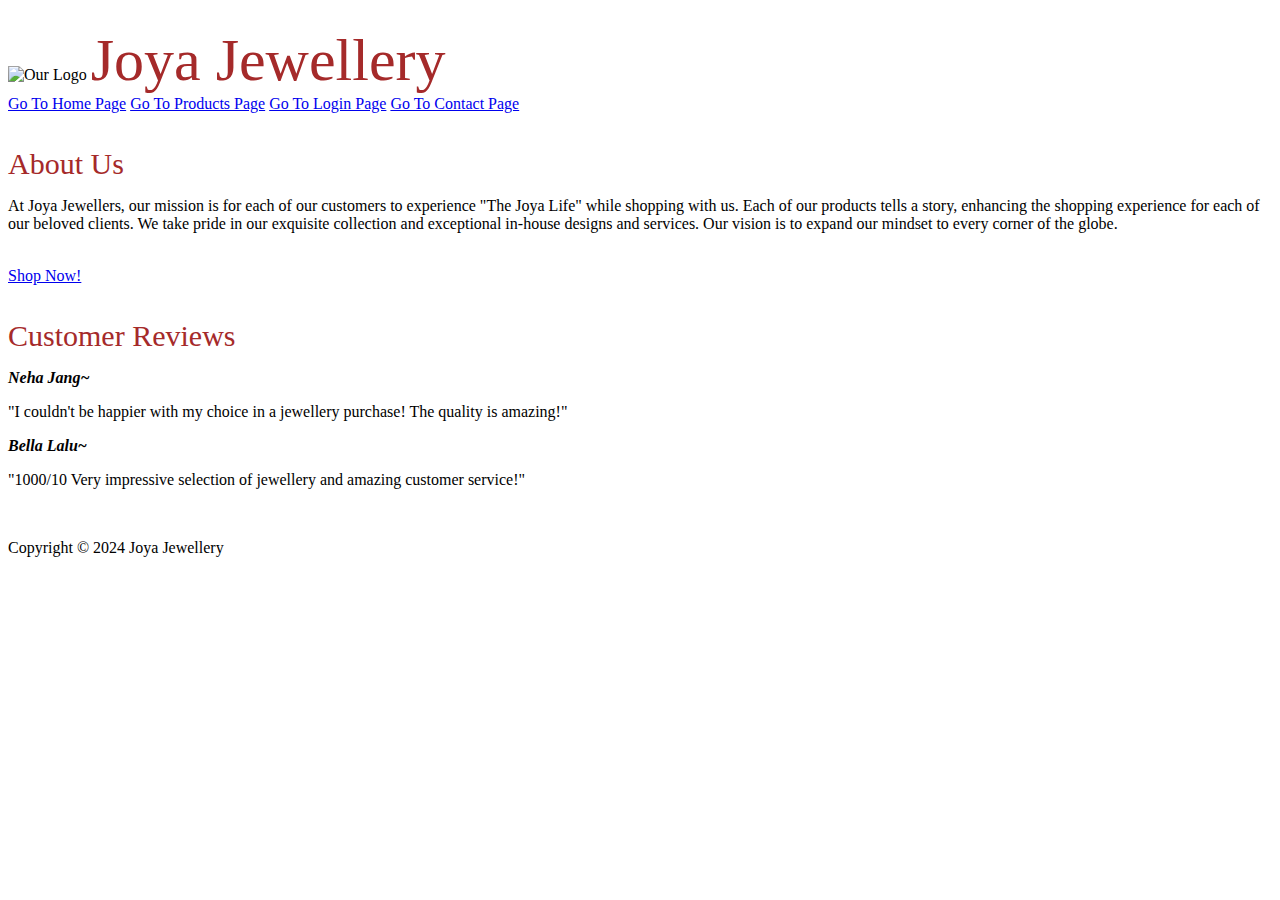
==== index.html @ 385267b5 "Completed index.html" ====
<!--Partner name: Riya Sharma UCID:30169723-->
<!--Partner name: Joan Osike UCID:30178541-->
<!-- index.html -->
<!DOCTYPE html>
<html lang="en">
<head>
    <!-- Add meta tags, title, and link to styles.css here -->
    <title > Joya Jewellery - Home </title >
    <meta charset =" UTF -8" >
    <meta name =" description " content =" Our home page" >
    <meta name =" keywords " content =" HTML , Web Development , Jewellery , png " >
    <meta name =" author " content =" Riya Sharma, Joan Osike" >
    <br><link rel = "stylesheet" href = "styles.css">
</head>
<body>
    <header>
        <!-- Logo and website name go here -->
        <img src="images/logo.png" alt="Our Logo" width="150">
        <span style="color:brown;font-size:60px;">Joya Jewellery</span>
    </header>

    <div>
        <!-- Navigation links go here -->
        <a href="index.html">Go To Home Page</a>
        <a href="products.html">Go To Products Page</a>
        <a href="login.html">Go To Login Page</a>
        <a href="contact.html">Go To Contact Page</a>
    </div>
    <main>
        <!-- About Us Section -->
        <section class="about-us">
            <span style="color:brown;font-size:30px;"><br>About Us</span>
            <!-- About Us contents go here -->
            <p>At Joya Jewellers, our mission is for each of our customers to experience "The Joya Life" while shopping with us. Each of our products tells a story, enhancing the shopping experience for each of our beloved clients. We take pride in our exquisite collection and exceptional in-house designs and services. Our vision is to expand our mindset to every corner of the globe.</p>
        </section>

        <section class="shop-now">
            <!-- Shop Now Button (as a link to the Products page) -->
            <br><a href="products.html">Shop Now!</a>
        </section>
        
        <!-- Customer Reviews/Testimonials Section -->
        <section class="customer-reviews">
            <span style="color:brown;font-size:30px;"><br>Customer Reviews</span>
            <!-- Add reviews as needed -->
            <p><b><i>Neha Jang~</i></b></p>
            <p>"I couldn't be happier with my choice in a jewellery purchase! The quality is amazing!"</p>

            <p><b><i>Bella Lalu~</i></b></p>
            <p>"1000/10 Very impressive selection of jewellery and amazing customer service!"</p>
            <p><br></p>
        </section>

    </main>

    <footer>
        <!-- Copyright notice goes here -->
        <p>Copyright &copy; 2024 Joya Jewellery</p>
    </footer>
</body>
</html>
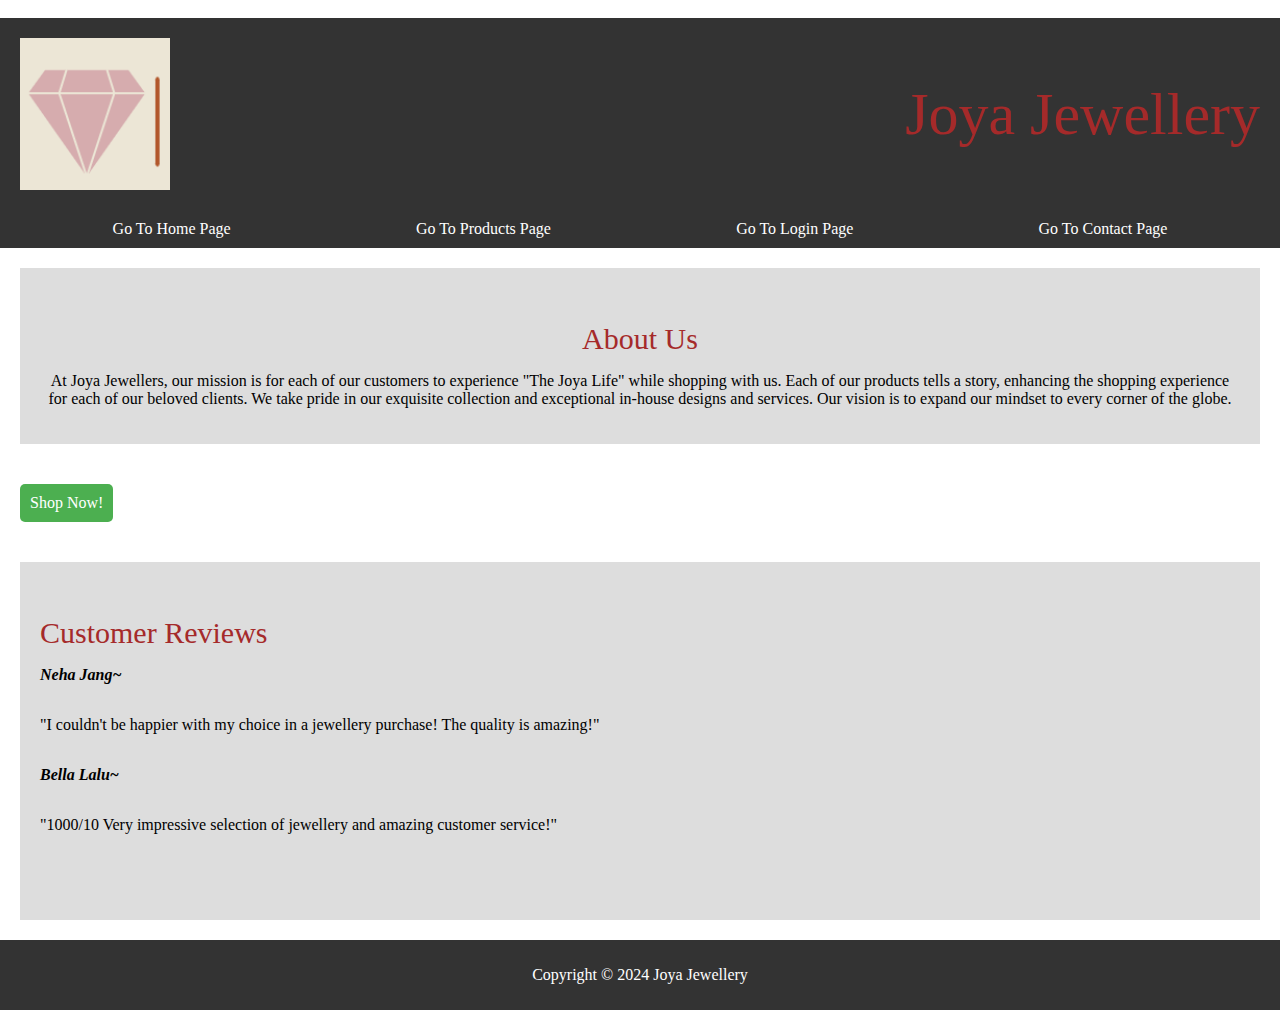
==== commit 0f6c4157: "Update index.html" ====
--- a/index.html
+++ b/index.html
@@ -1,5 +1,5 @@
-<!--Partner name: Riya Sharma UCID:30169723-->
-<!--Partner name: Joan Osike UCID:30178541-->
+<!--Partner name: Riya Sharma -->
+<!--Partner name: Joan Osike -->
 <!-- index.html -->
 <!DOCTYPE html>
 <html lang="en">
--- a/styles.css
+++ b/styles.css
@@ -0,0 +1,266 @@
+/* CSS code for index.html*/
+body {
+    margin: 0;
+    padding: 0;
+}
+
+header {
+    background-color: #333;
+    padding: 20px;
+    margin: 0px;
+    display: flex;
+    justify-content: space-between;
+    align-items: center;
+    width: 100%;
+    box-sizing: border-box;
+}
+div {
+    display: flex;
+    justify-content: space-around;
+    width: 100%;
+    background-color: #333;
+    box-sizing: border-box;
+    padding: 10px 20px;
+
+}
+
+
+a {
+    color: white; 
+    text-decoration: none;
+}
+
+.about-us{
+    display: flex;
+    text-align: center;
+    background-color: #ddd;
+    padding: 20px;
+    margin: 20px;
+    flex-direction: column;
+}
+.shop-now{
+    background-color: #4CAF50;
+    color: white;
+    padding: 10px;
+    border-radius: 5px;
+    border: none;
+    margin: 20px;
+    display: inline-flex;
+}
+.customer-reviews{
+    background-color: #ddd;
+    padding: 20px;
+    margin: 20px;
+    display: flex;
+    flex-direction: column;
+}
+footer {
+    background-color: #333;
+    padding: 10px;
+    color: white;
+    text-align: center;
+    margin: 0px;
+    width: 100%;
+    box-sizing: border-box;
+
+}
+
+/* CSS code for products.html*/
+.products{
+    background-color: #ddd;
+    padding: 20px;
+    margin: 20px;
+}
+
+.products td{
+    background-color: #f9f9f9;
+    text-align: center;
+    padding: 20px;
+    margin: 20px;
+    border-radius: 10px;
+    width: 50%;
+}
+
+.products tr{
+    display: flex;
+    justify-content: space-between;
+    width: 100%;
+}
+
+.products td:hover{
+    background-color: #fff;
+}
+
+.products td p {
+    color:#007BFF;
+    font-weight: bold;
+}
+
+.products img{
+    max-width: 100%;
+    margin-bottom: 10px;
+    border-radius: 8px;
+}
+
+.products button {
+    background-color: #4CAF50;
+    color: #fff;
+    padding: 10px;
+    border-radius: 5px;
+    margin: 10px;
+}
+
+.products button:hover {
+    background-color: #45A049;
+}
+
+#cart-section {
+    background-color: #ddd;
+    padding: 20px;
+    margin: 20px;
+    display: block;
+    text-align: center;
+}
+
+#cart-items {
+    background-color: #ddd;
+    padding: 20px;
+    margin: 20px;
+    display: block;
+    text-align: center;
+}
+
+.cart-item {
+    background-color: #ddd;
+    padding: 20px;
+    margin: 20px;
+    display: block;
+    text-align: center;
+    font-size: 20px;
+}
+
+.remove-button {
+    background-color: #4CAF50;
+    color: #fff;
+    padding: 10px;
+    border-radius: 5px;
+    margin-left: 10px;
+}
+
+.remove-button:hover {
+    background-color: #ff0000;
+}
+
+/* CSS code for contact.html*/
+.contact{
+    display: flex;
+    text-align: left;
+    background-color: #ddd;
+    border-radius: 10px;
+    padding: 20px;
+    margin: 20px;
+    flex-direction: column;
+}
+
+.contact-method{
+    display: block;
+    background-color: #ddd;
+    border-radius: 10px;
+    padding: 0px;
+    margin: 0px;
+}
+
+.contact a {
+    color: black;
+    opacity: 1.0;
+}
+.contact a:hover {
+    color: #007BFF;
+    text-decoration: underline;
+}
+
+/* CSS code for login.html*/
+.login {
+    display: flex;
+    flex-direction: column;
+    justify-content: center;
+    text-align: center;
+    align-items: center;
+    background-color: #ddd;
+    padding: 20px;
+    margin: 20px;
+    border-radius: 10px;
+}
+.login label {
+    display: block;
+    margin: 10px;
+}
+.login input {
+    background-color: #fff;
+    padding: 10px;
+    margin: 10px;
+    border-radius: 5px;
+}
+.login button {
+    background-color: #4CAF50;
+    color: #fff;
+    padding: 10px;
+    border-radius: 5px;
+    margin: 10px;
+    opacity: 0.5;
+}
+.login button:hover {
+    background-color: #45A049;
+    opacity: 1.0;
+}
+.login a {
+    color: #007BFF;
+    margin: 10px;
+    opacity: 1.0;
+}
+.login a:hover {
+    color: #007BFF;
+    margin: 10px;
+    text-decoration: underline;
+}
+.message-box {
+    border: 2px solid #f9f9f9;
+    background-color: #f9f9f9;
+    padding: 10px;
+    margin: 20px;
+}
+
+/* CSS code for signup.html*/
+.signup {
+    display: flex;
+    flex-direction: column;
+    justify-content: center;
+    text-align: center;
+    align-items: center;
+    background-color: #ddd;
+    padding: 20px;
+    margin: 20px;
+    border-radius: 10px;
+}
+.signup label {
+    display: block;
+    margin: 10px;
+}
+.signup input {
+    background-color: #fff;
+    padding: 10px;
+    margin: 10px;
+    border-radius: 5px;
+}
+.signup button {
+    background-color: #4CAF50;
+    color: #fff;
+    padding: 10px;
+    border-radius: 5px;
+    margin: 10px;
+    opacity: 0.5;
+}
+.signup button:hover {
+    background-color: #45A049;
+    opacity: 1.0;
+}
